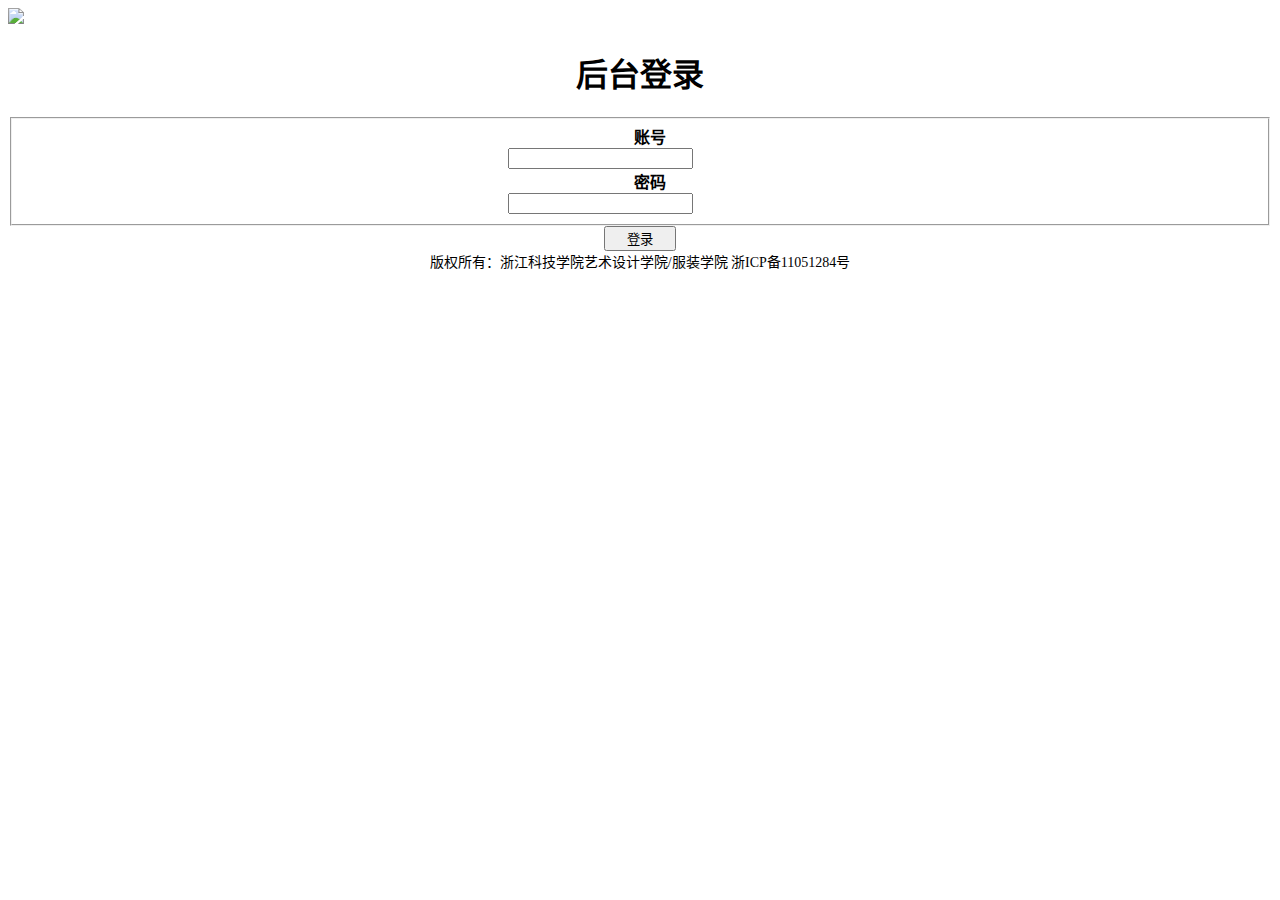
==== Application/Admin/View/Index/index.html @ 66344ac3 "2017年11月11日23:02:09" ====
<!doctype html>
<!--[if lt IE 7]> <html class="no-js lt-ie9 lt-ie8 lt-ie7" lang="en"> <![endif]-->
<!--[if IE 7]>    <html class="no-js lt-ie9 lt-ie8" lang="en"> <![endif]-->
<!--[if IE 8]>    <html class="no-js lt-ie9" lang="en"> <![endif]-->
<!--[if gt IE 8]><!-->
<html class="no-js" lang="zh-cn">
<!--<![endif]-->

<head>
	<meta charset="utf-8">
	<title>后台登录</title>
	<meta name="author" content="">
	<meta name="viewport" content="width=device-width, initial-scale=1.0, maximum-scale=1.0, user-scalable=no">
	<meta name="apple-mobile-web-app-capable" content="yes">


	<link rel="stylesheet" href="{$Think.config.HOMETOOLS}css/bootstrap.css">
	<link rel="stylesheet" href="{$Think.config.HOMETOOLS}css/bootstrap-responsive.css">
	<link rel="stylesheet" href="{$Think.config.HOMETOOLS}css/application.css">

	<script src="{$Think.config.HOMETOOLS}js/libs/modernizr-2.5.3.min.js"></script>

</head>

<body>

	<div id="wrapper">

		<div id="header">

			<div class="container">
				<div class="logo col-lg-6"><img src="{$Think.config.HOMETOOLS}img/logo/logo1.png"></div>
				<a href="javascript:;" class="btn-navbar" data-toggle="collapse" data-target=".nav-collapse">
					<i class="icon-reorder"></i>
				</a>



			</div>
			<!-- /.container -->

		</div>
		<!-- /#header -->



		<div id="content">

			<div class="container">


				<div class="row">
					<div style="text-align: center;">
						<div class="account-container login stacked">

							<div class="content clearfix">



								<h1>后台登录</h1>
								<div class="tabbable">
									<div class="tab-content">
										<div class="tab-pane active" id="tab1">
											<form id="edit-profile" class="form-horizontal" action="{$Think.config.GOTO}Admin/Index/getInfo" method="post" enctype="multipart/form-data">
												<fieldset>

													<div class="control-group">
														<div style="padding-left: 20px;">
															<label class="control-label" for="firstname"><b>账号</b></label>
														</div>
														<div class="controls">
															<div style="margin-right: 80px;"><input type="text" class="input-large" id="firstname" name="account"></div>
														</div>
														<!-- /controls -->
													</div>
													<!-- /control-group -->


													<div class="control-group">
														<div style="padding-left: 20px;">
															<label class="control-label" for="firstname"><b>密码</b></label>
														</div>
														<div class="controls">
															<div style="margin-right: 80px;"><input type="password" class="input-large" id="firstname" name="password"></div>
														</div>
														<!-- /controls -->
													</div>
													<!-- /control-group -->


												</fieldset>

										</div>
									</div>
								</div>

								<div class="login-actions">


									<button class="button btn btn-primary btn-large">&nbsp;&nbsp;&nbsp;&nbsp;登录&nbsp;&nbsp;&nbsp;&nbsp;</button>
								</div>

							</div>
							<!-- .actions -->


							</form>

						</div>
						<!-- /content -->

					</div>
					<!-- /account-container -->

				</div>
				<!-- /.row -->

			</div>
			<!-- /.container -->

		</div>
		<!-- /#content -->

	</div>
	<!-- /#wrapper -->


	<div id="footer">

		<div class="container">

			<div class="row">

				<div style="text-align: center;font-size: 14px">版权所有：浙江科技学院艺术设计学院/服装学院 浙ICP备11051284号</div>

			</div>
			<!-- /row -->

		</div>
		<!-- /container -->

	</div>
	<!-- /#footer -->





	<script src="{$Think.config.HOMETOOLS}js/libs/jquery-1.7.2.min.js"></script>
	<script src="{$Think.config.HOMETOOLS}js/libs/jquery-ui-1.8.21.custom.min.js"></script>
	<script src="{$Think.config.HOMETOOLS}js/libs/jquery.ui.touch-punch.min.js"></script>

	<script src="{$Think.config.HOMETOOLS}js/libs/bootstrap/bootstrap.min.js"></script>


</body>

</html>
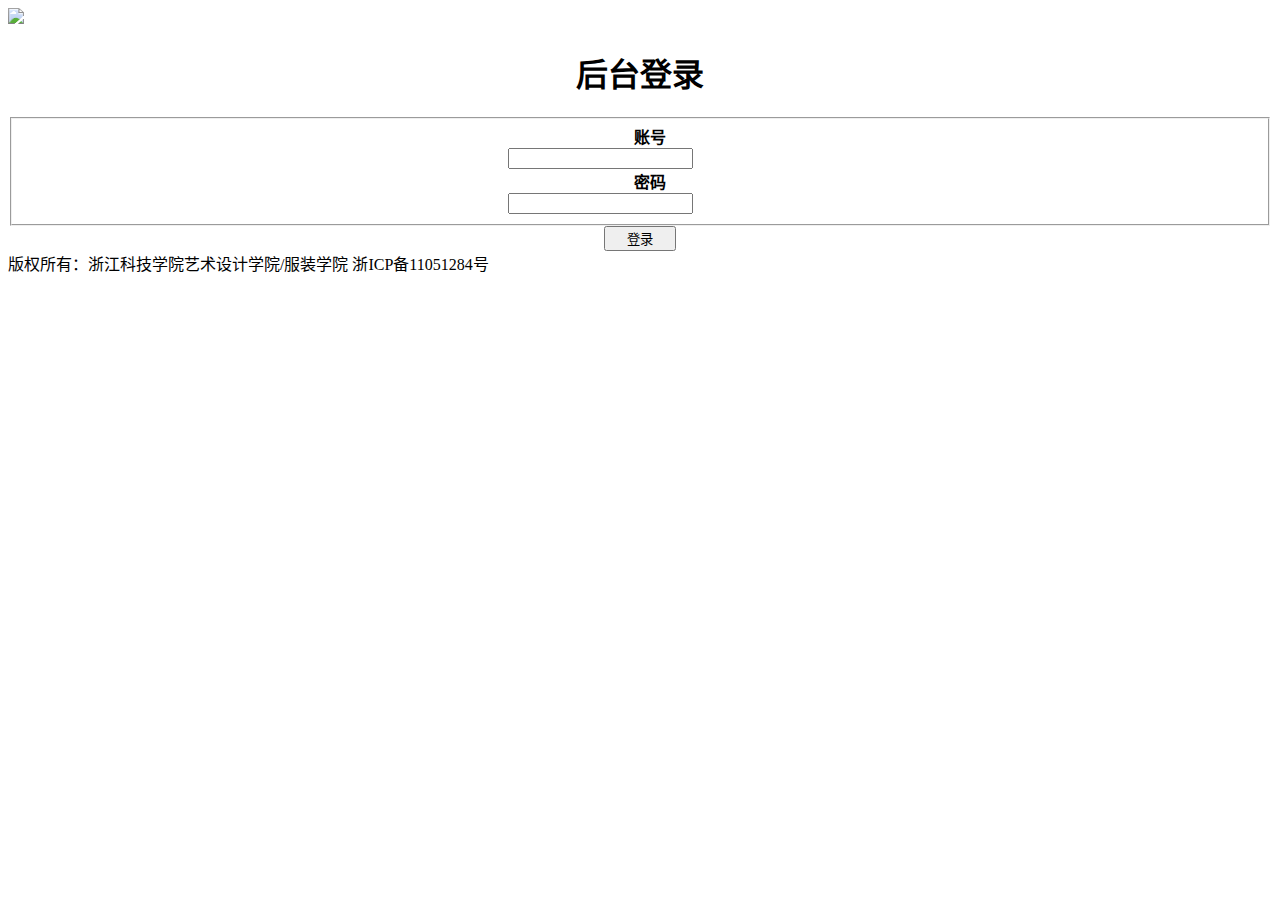
==== commit 81f4342e: "2017年11月23日02:43:12" ====
--- a/Application/Admin/View/Index/index.html
+++ b/Application/Admin/View/Index/index.html
@@ -125,25 +125,13 @@
 	<!-- /#wrapper -->
 
 
-	<div id="footer">
-
+	<footer class="navbar-fixed-bottom footer">
 		<div class="container">
-
 			<div class="row">
-
-				<div style="text-align: center;font-size: 14px">版权所有：浙江科技学院艺术设计学院/服装学院 浙ICP备11051284号</div>
-
+				<span class="text-center">版权所有：浙江科技学院艺术设计学院/服装学院 浙ICP备11051284号</span>
 			</div>
-			<!-- /row -->
-
 		</div>
-		<!-- /container -->
-
-	</div>
-	<!-- /#footer -->
-
-
-
+	</footer>
 
 
 	<script src="{$Think.config.HOMETOOLS}js/libs/jquery-1.7.2.min.js"></script>
